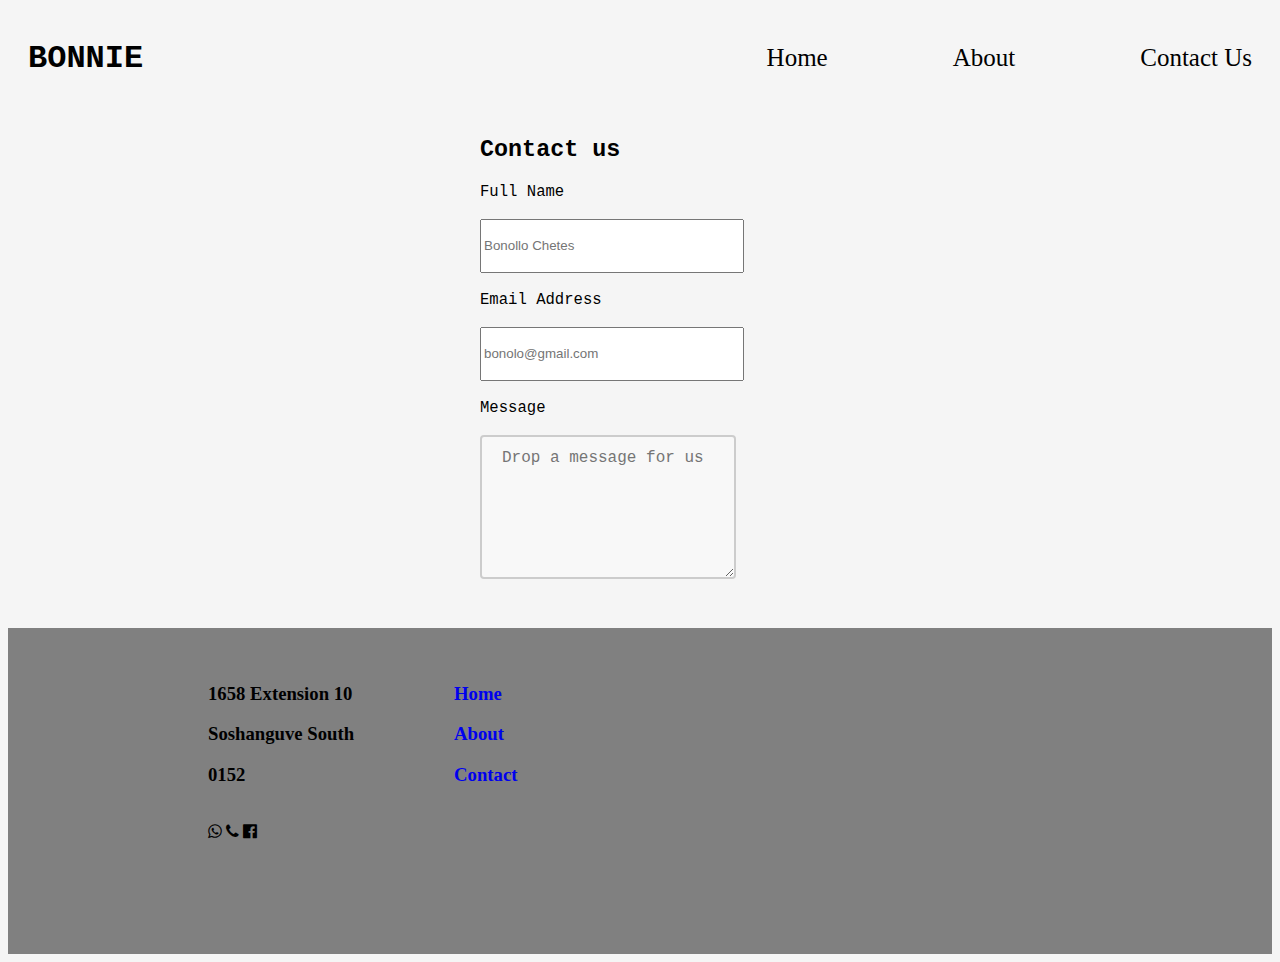
==== contact.html @ f9d9128c "Add files via upload" ====
<!DOCTYPE html>
<html lang="en">
<head>
    <meta charset="UTF-8">
    <meta name="viewport" content="width=device-width, initial-scale=1.0">
    <title>BONNIE</title>
    <link rel="stylesheet" href="style.css">
    <link rel="stylesheet" href="https://cdnjs.cloudflare.com/ajax/libs/font-awesome/4.7.0/css/font-awesome.min.css">

</head>
<body>

    <nav class="navbar">
        <div class="logo">BONNIE</div>
        <ul class="nav-links">
        <div class="menu">
        <li><a href="home.html">Home</a></li>
        <li><a href="about.html">About</a></li>
        <li><a href="contact.html">Contact Us</a></li>
        </ul>
        </div>
        </nav>
        
    
        <div class="form">

            <h2>Contact us</h2>
              <label for="full-name">Full Name</label>
              <br>
              <br>
              <input type="text"  placeholder="Bonollo Chetes" required="">
              <br>
              <br>
              <label for="email-address">Email Address</label>
              <br>
              <br>
              <input type="email"  placeholder="bonolo@gmail.com" required="">
              <br>
              <br>
              <label for="message">Message</label>
              <br>
              <br>
              <textarea rows="10"  placeholder="Drop a message for us" required=""></textarea><br>
              <input type="hidden" value="Contact Form Submission">
           
        
        </div>
        
        <footer class="footer">
            <br>
            <br>
                <div class="row">
            <div class="coloum">
            
                <h3>1658 Extension 10</h3>
                <h3>Soshanguve South</h3>
                <h3>0152</h3>
                <br>
                <i class="fa fa-whatsapp" aria-hidden="true"></i>
                <i class="fa fa-phone" aria-hidden="true"></i>
                <i class="fa fa-facebook-official" aria-hidden="true"></i>
            </div>
            
            <div class="coloum">
            
                <h3><a  href="home.html">Home</h3></a>
                <h3><a  href="about.html">About</h3></a>
                <h3><a  href="contact.html">Contact</h3></a>
            </div>
            
            <div class="coloum">
                <iframe src="https://www.google.com/maps/embed?pb=!1m14!1m8!1m3!1d7252.857461427226!2d25.8982713!3d-24.6433669!3m2!1i1024!2i768!4f13.1!3m3!1m2!1s0x1ebb5b03310dc6a7%3A0xaecc91873d54280e!2sExtension%2010%2C%20Gaborone%2C%20Botswana!5e0!3m2!1sen!2sza!4v1712385126186!5m2!1sen!2sza" width="600" height="250" style="border:0;" allowfullscreen="" loading="lazy" referrerpolicy="no-referrer-when-downgrade"></iframe>
            </div>
            </div>
            <br>
            <br>
            </footer>
            
    
    
    
</body>
</html>
---- style.css ----
body {
    background-color: whitesmoke;
  }
  
  a {
    text-decoration: none;
  }

  li {
    list-style: none;
  }
  

  .navbar {
    display: flex;
    align-items: center;
    justify-content: space-between;
    padding: 20px;
  }
  
  .nav-links a {
    color:black;
      
  }
  
  .logo {
    font-size: 32px;
    font-family: monospace;
    font-weight: bolder;
  }
  
  
  .menu {
    display: flex;
    gap: 5em;
    font-size: 25px;
  }
  
 
  .container {
    display: grid;
    align-items: center; 
    grid-template-columns: 1fr 1fr 1fr;
    column-gap: 5px;
    margin-left: 250px;
    margin-top: 50px;
    
   }
   
   
   .text {
     font-size: 20px;
     
   }

   .row {
    display: flex;
    column-gap: 100px;
    margin-left: 200px;
    
  }
  
 
  .column {
    flex: 33.33%;
    padding: 5px;


  }

   .form{
    width: 320px;
    height: 480px;
    padding: 10px;
   border-radius: 45px;
    margin: auto;
    justify-content: center;
    font-size: larger;
    font-family: monospace;

 }     
 
 input{
  width: 80%;
  height: 10%;
 }

 textarea {
  width: 80%;
  height: 30%;
  padding: 12px 20px;
  box-sizing: border-box;
  border: 2px solid #ccc;
  border-radius: 4px;
  background-color: #f8f8f8;
  font-size: 16px;
 }

 .footer{
    background-color: gray;
    margin-top: 20px;
}


.container1 {
  position: relative;
  
}

#myVideo{
  width: 25%;
  height: 25%;
}

.image {
  display: block;
  width: 100%;
  height: auto;
  text-align: center;
}

.overlay {
  position: absolute;
  top: 0;
  bottom: 0;
  left: 0;
  right: 0;
  height: 100%;
  width: 100%;
  opacity: 0;
  transition: .5s ease;
  background-color: gray;
}

.container1:hover .overlay {
  opacity: 1;
}

.text1 {
  color: white;
  font-size: 20px;
  position: absolute;
  top: 50%;
  left: 50%;
  -webkit-transform: translate(-50%, -50%);
  -ms-transform: translate(-50%, -50%);
  transform: translate(-50%, -50%);
  text-align: center;
}
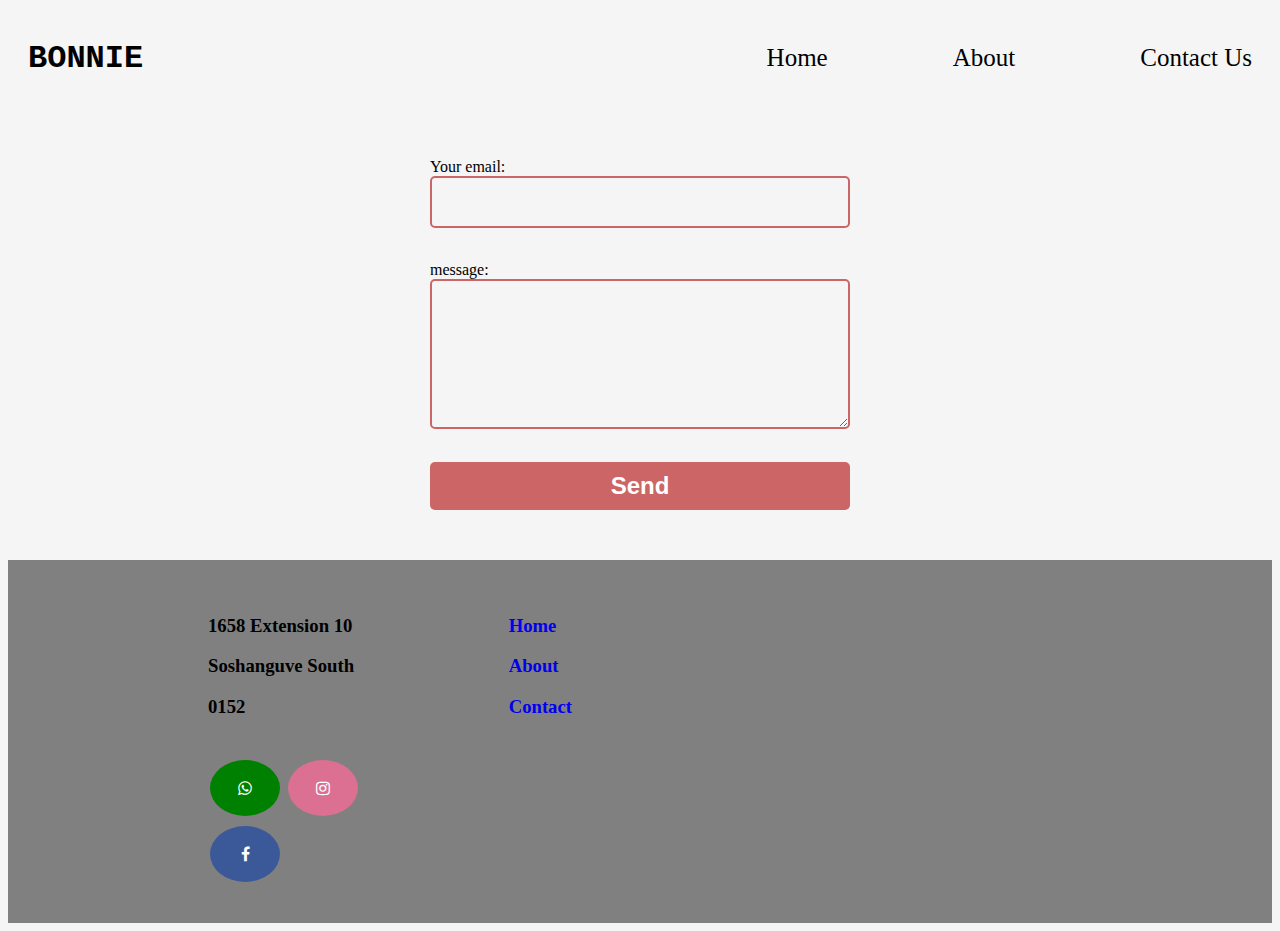
==== commit 0f2c2b47: "Add files via upload" ====
--- a/contact.html
+++ b/contact.html
@@ -6,6 +6,7 @@
     <title>BONNIE</title>
     <link rel="stylesheet" href="style.css">
     <link rel="stylesheet" href="https://cdnjs.cloudflare.com/ajax/libs/font-awesome/4.7.0/css/font-awesome.min.css">
+    <script src="contact.js"></script>
 
 </head>
 <body>
@@ -21,31 +22,32 @@
         </div>
         </nav>
         
-    
-        <div class="form">
+                                             
+        <form action="https://formspree.io/f/xqkrwlow" method="POST" id="contact-form" >
+        <label>
+          Your email:
+          <br>
+        <input type="email" name="email" required  class="feedback-input" id="contact-form-email">
+        </label>
+        <br>
+        <br>
 
-            <h2>Contact us</h2>
-              <label for="full-name">Full Name</label>
-              <br>
-              <br>
-              <input type="text"  placeholder="Bonollo Chetes" required="">
-              <br>
-              <br>
-              <label for="email-address">Email Address</label>
-              <br>
-              <br>
-              <input type="email"  placeholder="bonolo@gmail.com" required="">
-              <br>
-              <br>
-              <label for="message">Message</label>
-              <br>
-              <br>
-              <textarea rows="10"  placeholder="Drop a message for us" required=""></textarea><br>
-              <input type="hidden" value="Contact Form Submission">
-           
+        <label>
+           message:
+        <textarea name="message" required class="feedback-input" id="contact-form-message"></textarea>
+        </label>
+        <br>
+        <br>
+
+        <!-- your other form fields go here -->
+        <button type="submit" value="SUBMIT">Send</button>
+        </form>
         
-        </div>
-        
+
+   
+  
+
+
         <footer class="footer">
             <br>
             <br>
@@ -56,9 +58,9 @@
                 <h3>Soshanguve South</h3>
                 <h3>0152</h3>
                 <br>
-                <i class="fa fa-whatsapp" aria-hidden="true"></i>
-                <i class="fa fa-phone" aria-hidden="true"></i>
-                <i class="fa fa-facebook-official" aria-hidden="true"></i>
+                <a href="#" class="fa fa-whatsapp" ></a>
+                <a href="#" class="fa fa-instagram"></a>
+                <a href="#" class="fa fa-facebook"></a>
             </div>
             
             <div class="coloum">
--- a/style.css
+++ b/style.css
@@ -70,33 +70,49 @@
 
   }
 
-   .form{
-    width: 320px;
-    height: 480px;
-    padding: 10px;
-   border-radius: 45px;
-    margin: auto;
-    justify-content: center;
-    font-size: larger;
-    font-family: monospace;
-
- }     
- 
- input{
-  width: 80%;
-  height: 10%;
- }
-
- textarea {
-  width: 80%;
-  height: 30%;
-  padding: 12px 20px;
+  form { max-width:420px; margin:50px auto; }
+
+.feedback-input {
+  
+  font-family: 'Montserrat', Arial, Helvetica, sans-serif;
+  font-weight:500;
+  font-size: 18px;
+  border-radius: 5px;
+  line-height: 22px;
+  background-color: transparent;
+  border:2px solid #CC6666;
+  transition: all 0.3s;
+  padding: 13px;
+  margin-bottom: 15px;
+  width:100%;
   box-sizing: border-box;
-  border: 2px solid #ccc;
-  border-radius: 4px;
-  background-color: #f8f8f8;
-  font-size: 16px;
- }
+  outline:0;
+}
+
+.feedback-input:focus { border:2px solid #CC4949; }
+
+textarea {
+  height: 150px;
+  line-height: 150%;
+  resize:vertical;
+}
+
+[type="submit"] {
+  font-family: 'Montserrat', Arial, Helvetica, sans-serif;
+  width: 100%;
+  background:#CC6666;
+  border-radius:5px;
+  border:0;
+  cursor:pointer;
+  color:white;
+  font-size:24px;
+  padding-top:10px;
+  padding-bottom:10px;
+  transition: all 0.3s;
+  margin-top:-4px;
+  font-weight:700;
+}
+[type="submit"]:hover { background:#CC4949; }
 
  .footer{
     background-color: gray;
@@ -151,7 +167,34 @@
 }
 
 
-
-
-
-  
+.fa {
+  padding: 20px;
+  font-size: 30px;
+  width: 30px;
+  text-align: center;
+  text-decoration: none;
+  margin: 5px 2px;
+  border-radius: 50%;
+}
+
+.fa:hover {
+    opacity: 0.7;
+}
+
+.fa-facebook {
+  background: #3B5998;
+  color: white;
+}
+
+.fa-instagram {
+  background: palevioletred;
+  color: white;
+}
+
+.fa-whatsapp{
+  background: green;
+  color: white;
+}
+
+
+  
